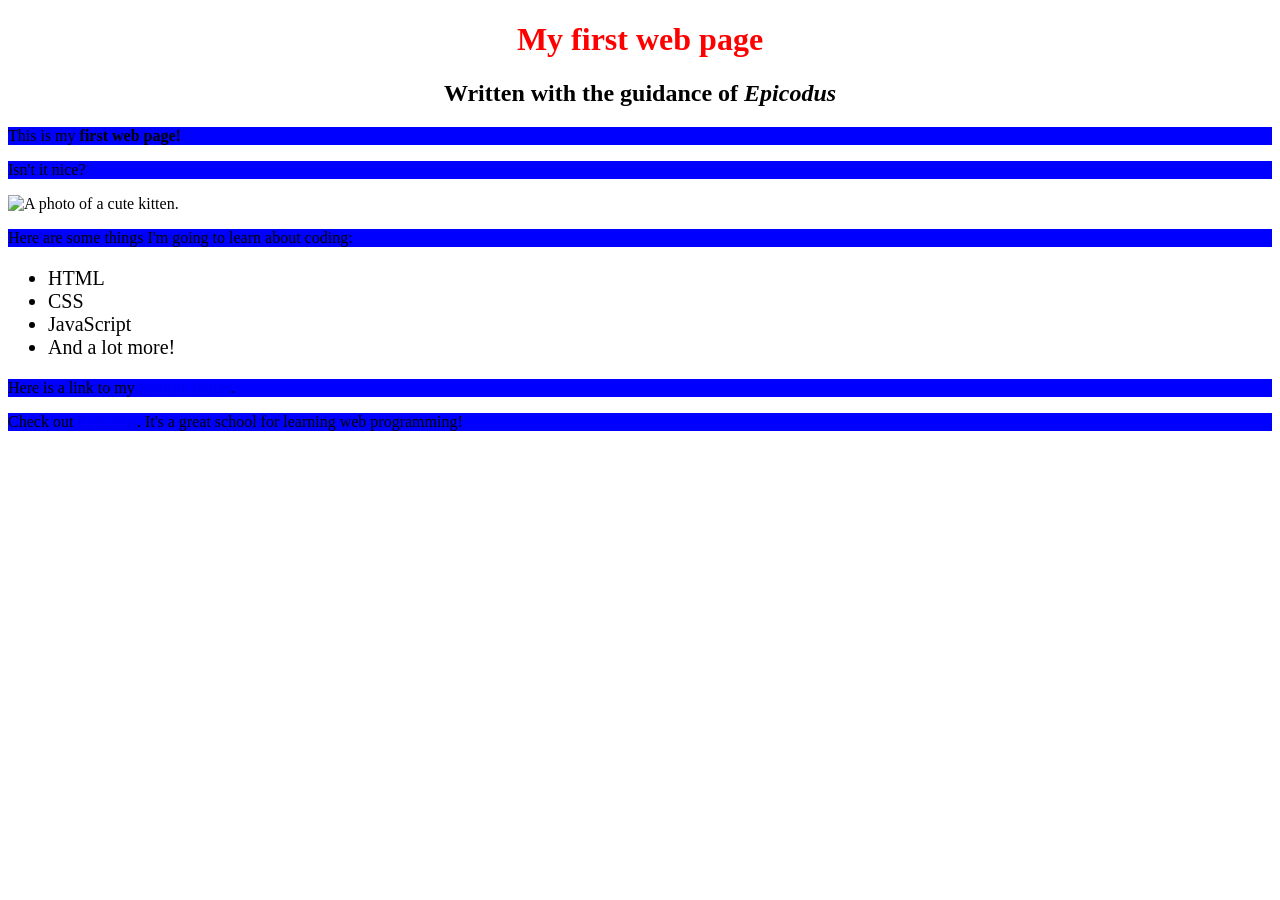
==== my-first-webpage.html @ 2e389a8d "add css style" ====
<!DOCTYPE html>
<html>
  <head>
    <link href="css/style1.css" rel="stylesheet" type="text/css">
    <title>Webpage #1</title>
  </head>
  <body>
    <h1>My first web page</h1>
    <h2>Written with the guidance of <em>Epicodus</em></h2>

    <p>This is my <strong>first web page!</strong></p>
    <p>Isn't it nice?</p>
    <img src="img/cat.jpg" alt="A photo of a cute kitten.">
    <p>Here are some things I'm going to learn about coding:</p>

    <ul>
      <li>HTML</li>
      <li>CSS</li>
      <li>JavaScript</li>
      <li>And a lot more!</li>
    </ul>
    <p>Here is a link to my <a href="favorite-things.html"> favorite things</a>.</p>
    <p>Check out <a href="https://www.epicodus.com/">Epicodus</a>. It's a great school for learning web programming!</p>
  </body>
</html>
---- css/style1.css ----
h1 {
  color: red;
  text-align: center;
}

h2{
  font-style: bold;
  text-align: center;
}

P{
  font-family: fantasy;
  background-color: blue;
  font size: 10px;
}

ul{
  font-size: 20px;
  line-hieght: 10px;
}
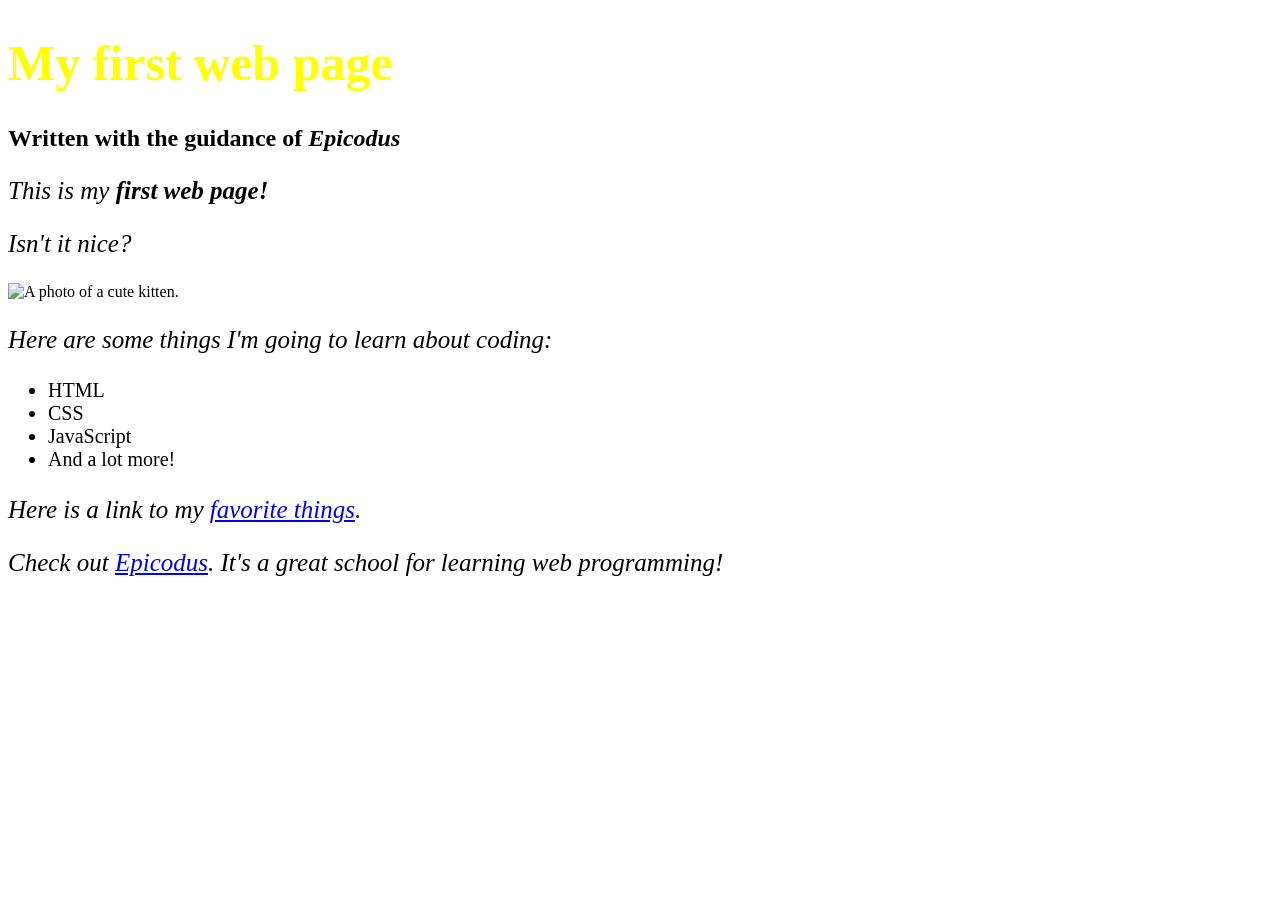
==== commit 5bb9fe4b: "change css style sheet" ====
--- a/my-first-webpage.html
+++ b/my-first-webpage.html
@@ -1,7 +1,7 @@
 <!DOCTYPE html>
 <html>
   <head>
-    <link href="css/style1.css" rel="stylesheet" type="text/css">
+    <link href="css/style2.css" rel="stylesheet" type="text/css">
     <title>Webpage #1</title>
   </head>
   <body>
--- a/css/style2.css
+++ b/css/style2.css
@@ -0,0 +1,21 @@
+h1{
+  text-align: cente;
+  color: yellow;
+  font-size: 50px;
+}
+
+P{
+  font-size: 25px;
+  font-style: italic;
+}
+
+ul{
+  font-size: 20px;
+}
+
+img{
+  max-height: 150px;
+  max-width: 200px;
+  width: 120px;
+  height: 120px;
+}
